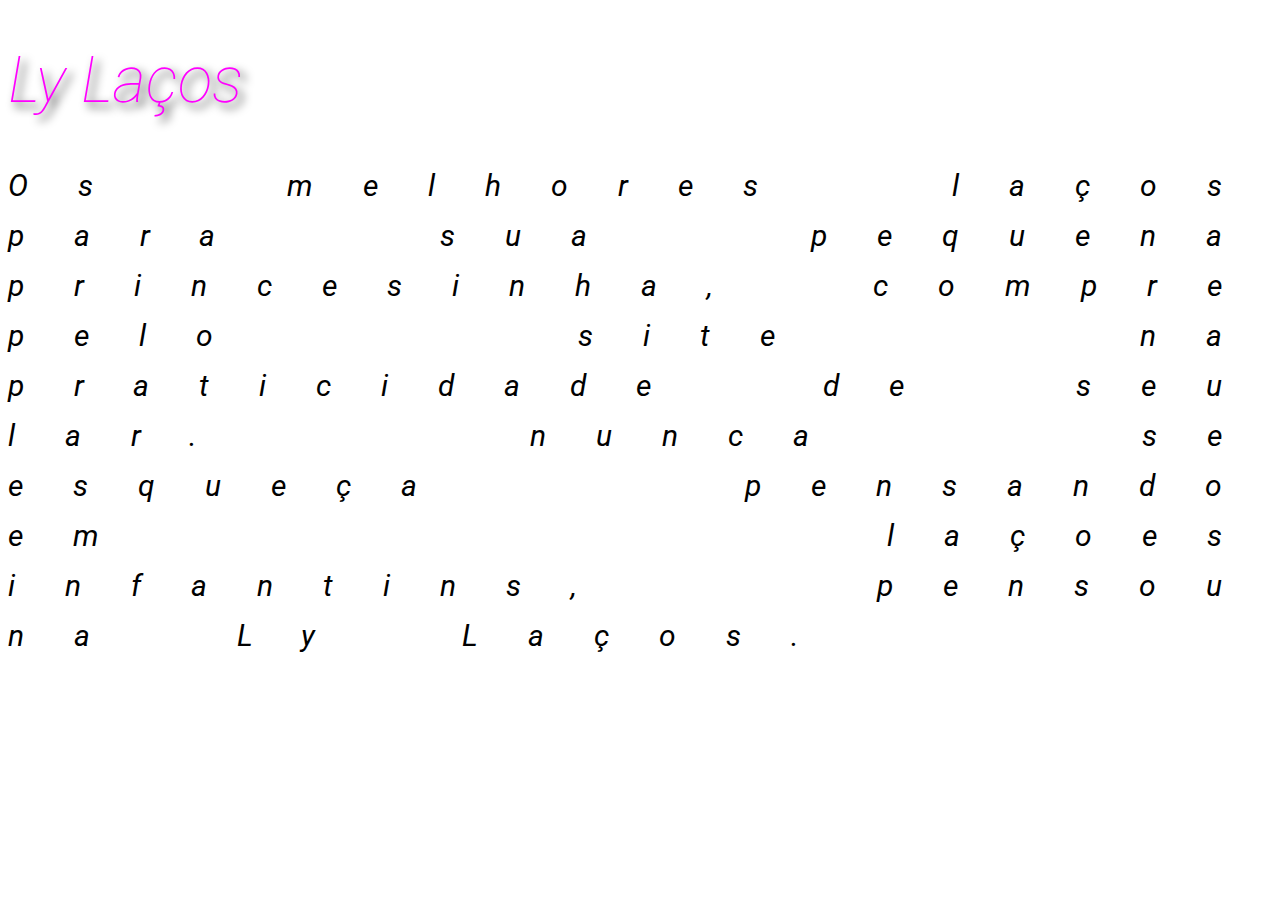
==== aula8css.html @ 343dcf97 "Meu Commit Primeiro" ====
<!DOCTYPE html>
<html lang="pt-br">
<head>
    <meta charset="UTF-8">
    <meta name="viewport" content="width=device-width, initial-scale=1.0">
    <link href="./aula8css.css" rel="stylesheet">
    <title>aula8css</title>
</head>
<body>
    <h1>Ly Laços</h1>

<p>Os melhores laços para sua pequena princesinha, compre pelo site na praticidade de seu lar.
    nunca se esqueça pensando em laçoes infantins, pensou na Ly Laços.</p>


</body>
</html>
---- aula8css.css ----
@import url('https://fonts.googleapis.com/css2?family=Roboto:ital,wght@0,100;0,300;0,400;0,500;0,700;0,900;1,100;1,300;1,400;1,500;1,700;1,900&display=swap');

h1 {
    color: #ff00ff;
    font-size: 64px; 
    font-weight: lighter;
    font-family: 'Roboto', sans-serif;
    font-style: italic;
    text-shadow: 5px 5px 10px #000000; /*Sombra no texto*/
}

p {

    color: #000000;  /* Muda a cor do texto*/
    font-size: 30px;   /* Tamanho da fonte*/
    font-weight: 100px;   /* O peso da fonte */
    line-height: 30px;   /*   */
    font-family: 'Roboto', sans-serif;  /*Muda a fonte */
    font-style: italic;   /* Italico  */
    line-height: 50px;    /*  Altura das linhas, Vertical. */
    letter-spacing: 50px;   /*  Espaçamendo das letras */
    word-spacing: 40px;   /* Espaçamento entre as palavras */
    
    text-align: justify;    /*  Centralisar pra direita, esquerda ou centro */
    
    
    /*text-transform: uppercase; --> Deixa todo texto maiuscula<--*/
    /*text-transform: lowercase; --> Deixa todo texto minusculo<--*/
    /*text-transform: capitalize; --> Apenas a primeira musica maiuscula<--*/


}
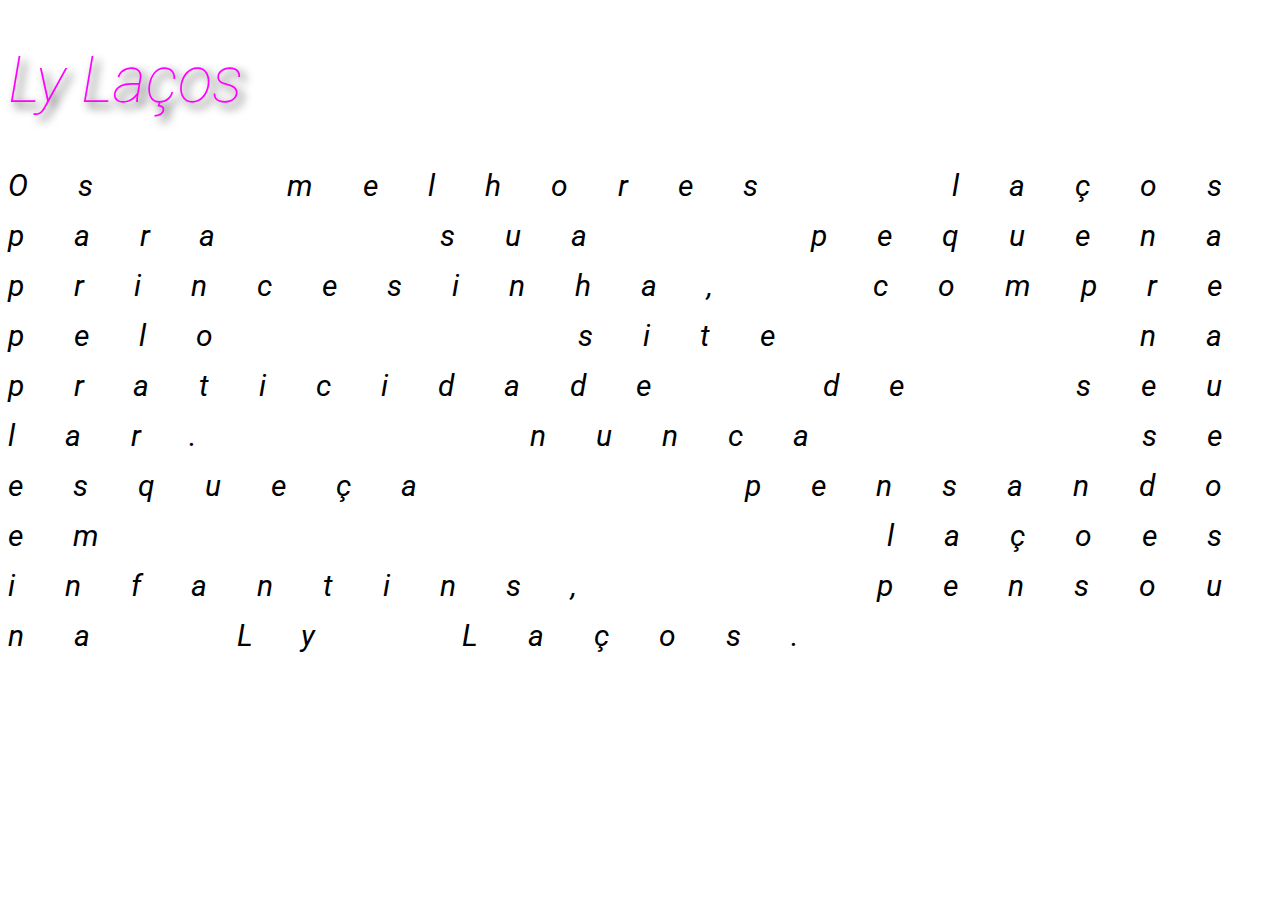
==== commit 0b812407: "Alteração GIT" ====
--- a/aula8css.html
+++ b/aula8css.html
@@ -4,7 +4,7 @@
     <meta charset="UTF-8">
     <meta name="viewport" content="width=device-width, initial-scale=1.0">
     <link href="./aula8css.css" rel="stylesheet">
-    <title>aula8css</title>
+    <title>aula8cssGIT</title>
 </head>
 <body>
     <h1>Ly Laços</h1>
